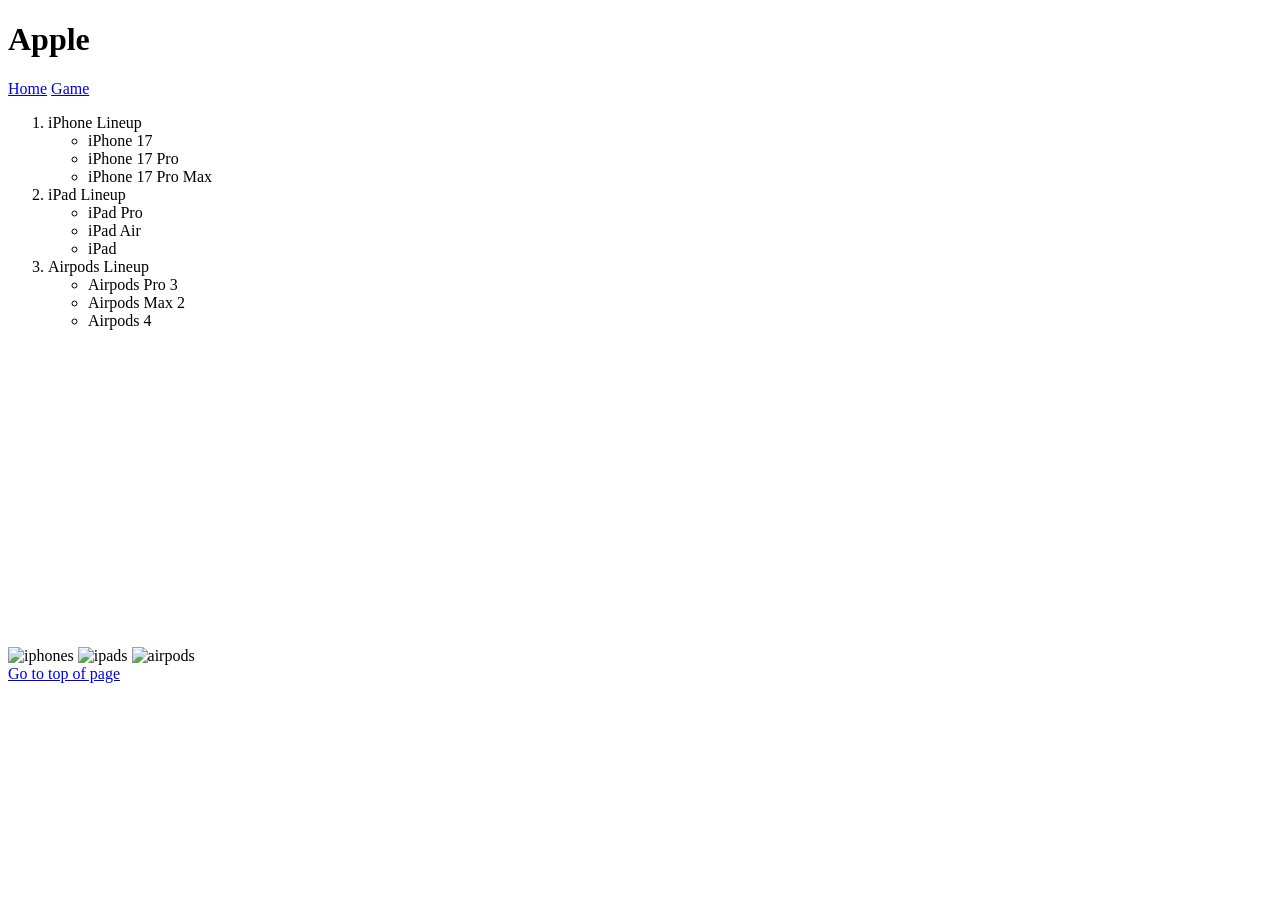
==== scratch.html @ fa3bb5aa "Add files via upload" ====
<!DOCTYPE html>
<html lang="en">
<head>
    <meta charset="UTF-8">
    <meta name="viewport" content="width=device-width, initial-scale=1.0">
    <title>Apple Products</title>
    <link rel="stylesheet" href="../startbootstrap-business-casual-gh-pages/css/applestyles.css">
</head>
<body class="body">

    <div id="header-section">
        <h1 id="top">Apple</h1>
    </div>
<a href="index.html">Home</a>
<a href="racing_game.html">Game</a>

    <div id="list-section">
        <ol>
            <li>iPhone Lineup
                <ul>
                    <li>iPhone 17</li>
                    <li>iPhone 17 Pro</li>
                    <li>iPhone 17 Pro Max</li>
                </ul>
            </li> 
            <li>iPad Lineup
                <ul>
                    <li>iPad Pro</li>
                    <li>iPad Air</li>
                    <li>iPad</li>
                </ul>
            </li>
            <li>Airpods Lineup
                <ul>
                    <li>Airpods Pro 3</li>
                    <li>Airpods Max 2</li>
                    <li>Airpods 4</li>
                </ul>
            </li>
        </ol>
    </div>

    <div id="media-section">
        <img src="../startbootstrap-business-casual-gh-pages/assets/img/iphones.jpg" alt="iphones" width="300">
        <img src="../startbootstrap-business-casual-gh-pages/assets/img/ipads.png" alt="ipads" width="300">
        <img src="../startbootstrap-business-casual-gh-pages/assets/img/airpods.png" alt="airpods" width="300">
        <iframe width="560" height="315" src="https://www.youtube-nocookie.com/embed/_-AS5DtDeqs" title="YouTube video player" frameborder="0" allowfullscreen></iframe>
    </div>

    <div class='tableauPlaceholder' id='viz1776466975432' style='position: relative'><noscript><a href='#'><img alt='Dashboard 1 ' src='https:&#47;&#47;public.tableau.com&#47;static&#47;images&#47;ap&#47;apple3_16068258440160&#47;Dashboard1&#47;1_rss.png' style='border: none' /></a></noscript><object class='tableauViz'  style='display:none;'><param name='host_url' value='https%3A%2F%2Fpublic.tableau.com%2F' /> <param name='embed_code_version' value='3' /> <param name='site_root' value='' /><param name='name' value='apple3_16068258440160&#47;Dashboard1' /><param name='tabs' value='no' /><param name='toolbar' value='yes' /><param name='static_image' value='https:&#47;&#47;public.tableau.com&#47;static&#47;images&#47;ap&#47;apple3_16068258440160&#47;Dashboard1&#47;1.png' /> <param name='animate_transition' value='yes' /><param name='display_static_image' value='yes' /><param name='display_spinner' value='yes' /><param name='display_overlay' value='yes' /><param name='display_count' value='yes' /><param name='language' value='en-US' /></object></div>                <script type='text/javascript'>                    var divElement = document.getElementById('viz1776466975432');                    var vizElement = divElement.getElementsByTagName('object')[0];                    if ( divElement.offsetWidth > 800 ) { vizElement.style.width='1000px';vizElement.style.minHeight='827px';vizElement.style.maxHeight='887px';vizElement.style.height=(divElement.offsetWidth*0.75)+'px';} else if ( divElement.offsetWidth > 500 ) { vizElement.style.width='1000px';vizElement.style.minHeight='827px';vizElement.style.maxHeight='887px';vizElement.style.height=(divElement.offsetWidth*0.75)+'px';} else { vizElement.style.width='100%';vizElement.style.height='777px';}                     var scriptElement = document.createElement('script');                    scriptElement.src = 'https://public.tableau.com/javascripts/api/viz_v1.js';                    vizElement.parentNode.insertBefore(scriptElement, vizElement);                </script>

    <a href="#top">Go to top of page</a>

</body>
</html>
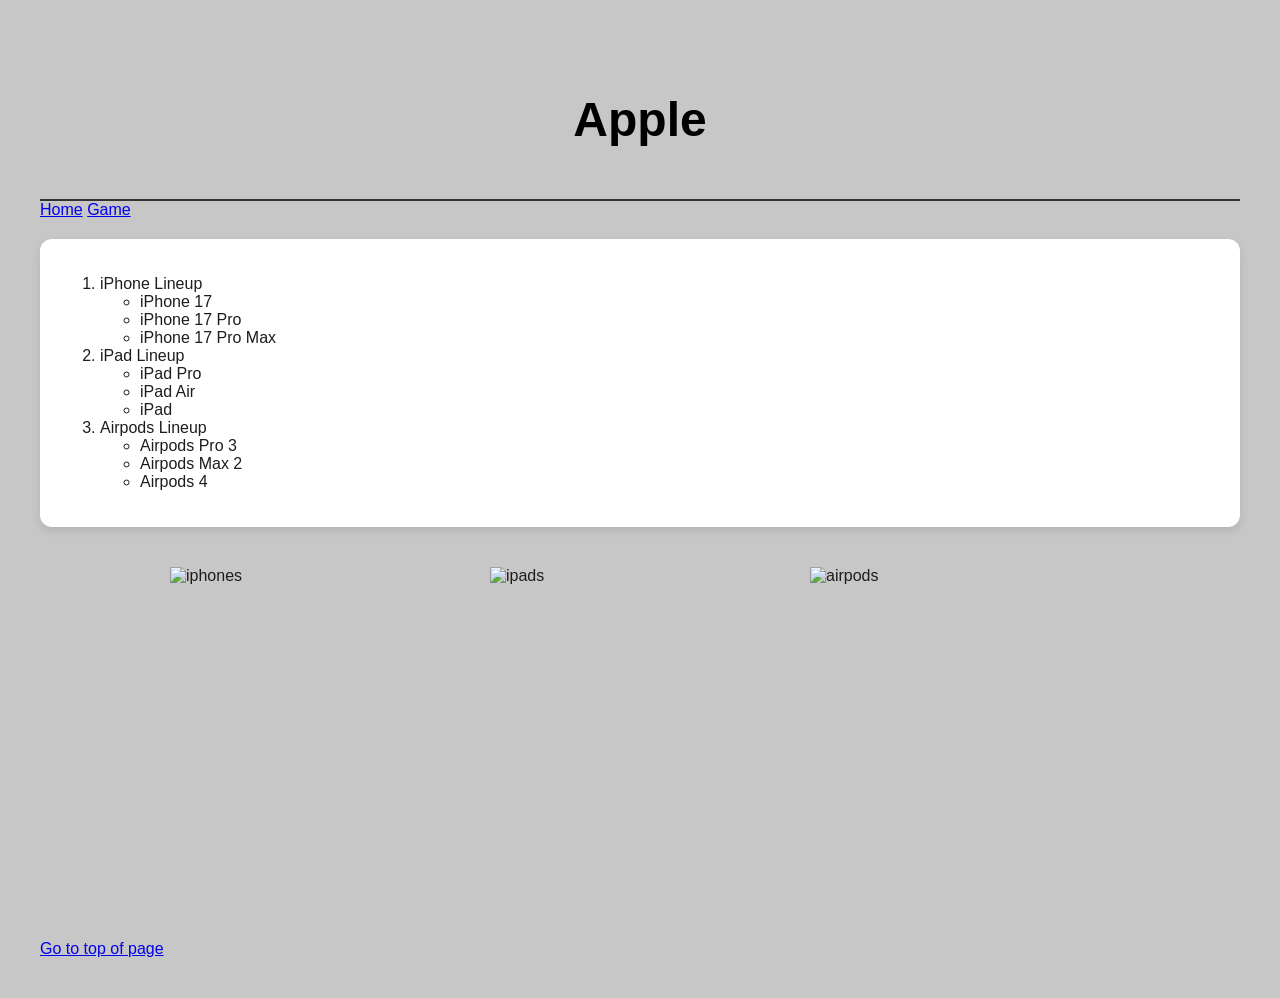
==== commit 7feaa480: "Update scratch.html" ====
--- a/scratch.html
+++ b/scratch.html
@@ -4,7 +4,7 @@
     <meta charset="UTF-8">
     <meta name="viewport" content="width=device-width, initial-scale=1.0">
     <title>Apple Products</title>
-    <link rel="stylesheet" href="../startbootstrap-business-casual-gh-pages/css/applestyles.css">
+    <link rel="stylesheet" href="css/applestyles.css">
 </head>
 <body class="body">
 
@@ -52,4 +52,4 @@
     <a href="#top">Go to top of page</a>
 
 </body>
-</html>+</html>
--- a/css/applestyles.css
+++ b/css/applestyles.css
@@ -0,0 +1,39 @@
+
+/* 1. Style for the whole body */
+body {
+    background-color: #c7c7c7;
+    font-family: "Helvetica Neue", Helvetica, Arial, sans-serif; /* Font Family */
+    color: #1d1d1f; /* Font Color */
+    margin: 40px;
+}
+
+/* 2. Style for the Header Div */
+#header-section {
+    text-align: center;
+    padding: 20px;
+    border-bottom: 2px solid #333;
+}
+
+/* 3. Style for the List Div */
+#list-section {
+    background-color: white;
+    padding: 20px;
+    margin: 20px 0;
+    border-radius: 12px;
+    box-shadow: 0 4px 8px rgba(0,0,0,0.1);
+}
+
+/* 4. Style for the Media Div (Positioning blocks) */
+#media-section {
+    display: flex;
+    flex-wrap: wrap;
+    gap: 20px;
+    justify-content: center;
+    padding: 20px;
+}
+
+/* Extra Style: Change header color specifically */
+h1 {
+    color: #000000;
+    font-size: 48px;
+}
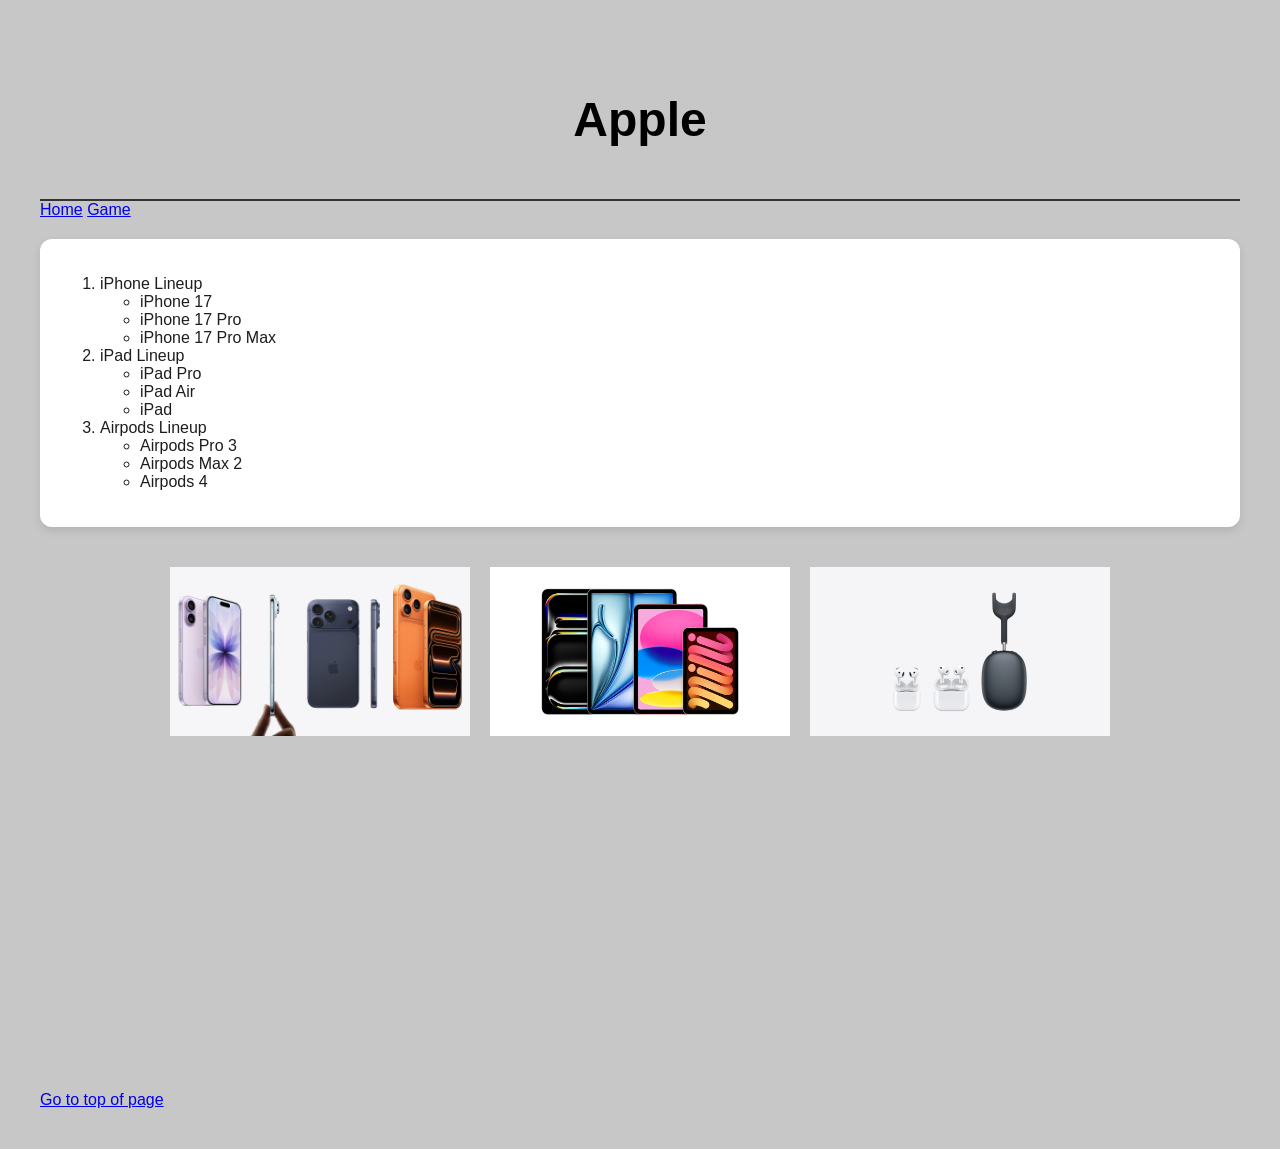
==== commit 72130132: "Update scratch.html" ====
--- a/scratch.html
+++ b/scratch.html
@@ -41,9 +41,9 @@
     </div>
 
     <div id="media-section">
-        <img src="../startbootstrap-business-casual-gh-pages/assets/img/iphones.jpg" alt="iphones" width="300">
-        <img src="../startbootstrap-business-casual-gh-pages/assets/img/ipads.png" alt="ipads" width="300">
-        <img src="../startbootstrap-business-casual-gh-pages/assets/img/airpods.png" alt="airpods" width="300">
+        <img src="assets/img/iphones.jpg" alt="iphones" width="300">
+        <img src="assets/img/ipads.png" alt="ipads" width="300">
+        <img src="assets/img/airpods.png" alt="airpods" width="300">
         <iframe width="560" height="315" src="https://www.youtube-nocookie.com/embed/_-AS5DtDeqs" title="YouTube video player" frameborder="0" allowfullscreen></iframe>
     </div>
 
